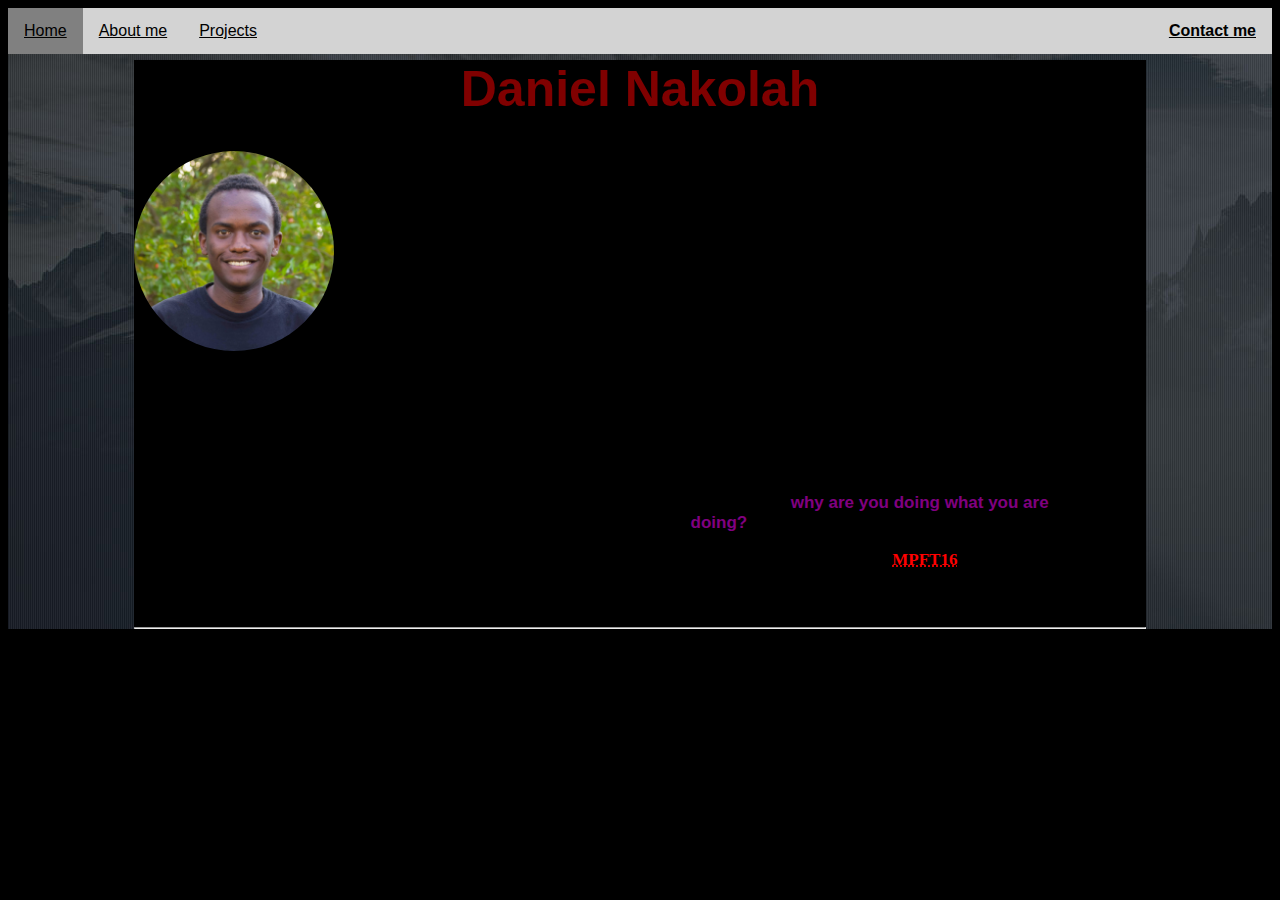
==== index.html @ 97abcd38 "add about me section" ====
<!DOCTYPE html>
<html lang="en">
<head>
  <link rel="stylesheet" href="css/master.css" type="text/css">
  <meta charset="UTF-8">
  <meta name="viewport" content="width=device-width, initial-scale=1.0">
  <meta http-equiv="X-UA-Compatible" content="ie=edge">
  <title>My portfolio</title>
</head>
<body background="images/Parallax-Background-Dark-08.jpg" >
  <!-- Making a navigation bar-->
  <ul>
    <!--Highlighting an active tab by making the active tab to have the class "active"-->
    <!--add the links to the other pages-->
    <li> <a href="index.html" class="active">Home</a> </li><!--Activating this tab-->
    <li> <a href="about-me.html">About me</a> </li>
    <li> <a href="#">Projects</a> </li>
    <li class="contact" > <a href="#" >Contact me</a> </li>
  </ul>
  <br>

  <div class="whole">
    <h1>Daniel Nakolah</h1>
    <img src="images/headshot.jpg" alt="The mashmellow challenge"class="img">
    <p class="intro">Ever wondered what makes a person happy, my guess is satisfaction. Thats why most people are very happy after a good meal. In my quest for true happyness I found myself intrested in coding. Trust me, this is among the most fulfilling things in my life. This is not a hobby, this is a lifestyle. My question to you today is, <span class="important">why are you doing what you are doing? </span> </p>
    <p>My programming skills are under development at Moringa School. I was enrolled at the <abbr title="Moringa Prep Full Time 16th Cohort " id="abbr">MPFT16</abbr> where I have met one of the most interesting people in my life. Their learning model is a most surprising one i have ever experienced. In Moringa they use a peer programming model thereby enhancing the learning curve </p> <hr>
    </div>
</body>
</html>
---- css/master.css ----
* {
  background-color: black;
}

.whole {
  background-position: center;
  height: 100%;
  width: 80%;
  margin-left: auto;
  margin-right: auto;
  margin-top: 0px;
  font-size: 17px;
}
body {
  font-family: -apple-system, BlinkMacSystemFont, 'Segoe UI', Roboto, Oxygen, Ubuntu, Cantarell, 'Open Sans', 'Helvetica Neue', sans-serif;

}
h1 {
  text-align: center;
  color: maroon;
  font-weight: bold;
  font-family: "Open Sans", "Proxima Nova ", "Segoe UI", "Opensans", "Roboto", "Helvetica", -apple-system, system-ui, BlinkMacSystemFont, sans-serif;
  font-variant: normal;
  font-feature-settings: normal;
  font-size-adjust: auto;
  font-size: 50px;
}
img {
  max-width: 200px%;
  height: 200px;
  text-align: center;
}
.img {
  float: center;
  border-radius: 100%;

}
.intro {
  padding-left: 55%;
  padding-right: 5%;
}
.important {
  color: purple;
  font-weight: bold;
}
/* making the navigation bar so that the user can be able to hover*/
ul{
  list-style-type: none;
  margin: 0;
  padding: 0;
  display: inline;
  float: left;
  background-color: lightgrey;
  overflow: hidden;
  width: 100%;
  /*making the navigation bar stick to the top*/
  position: sticky;
}
a {
  display: block;
  padding: 8px;
  background-color: lightgrey;
}
li {
  float: left;
}
li a {
  display: block;
  color: black;
  padding: 14px 16px;
  text-decoration; none;
}
li a:hover {
  background-color: brown;

}
#abbr{
  color: red;
  font-size: 17px;
  font-weight: bold;
  font-family: BlinkMacSystemFont;
}
p {
  padding-left: 10%;
  padding-right: 5%;
}
/*making the navigation bar highlight the main tab*/
.active {
  background-color:gray;
}
/*moving contact to the futhest left*/
.contact {
  float: right;
  font-weight: bold;
}
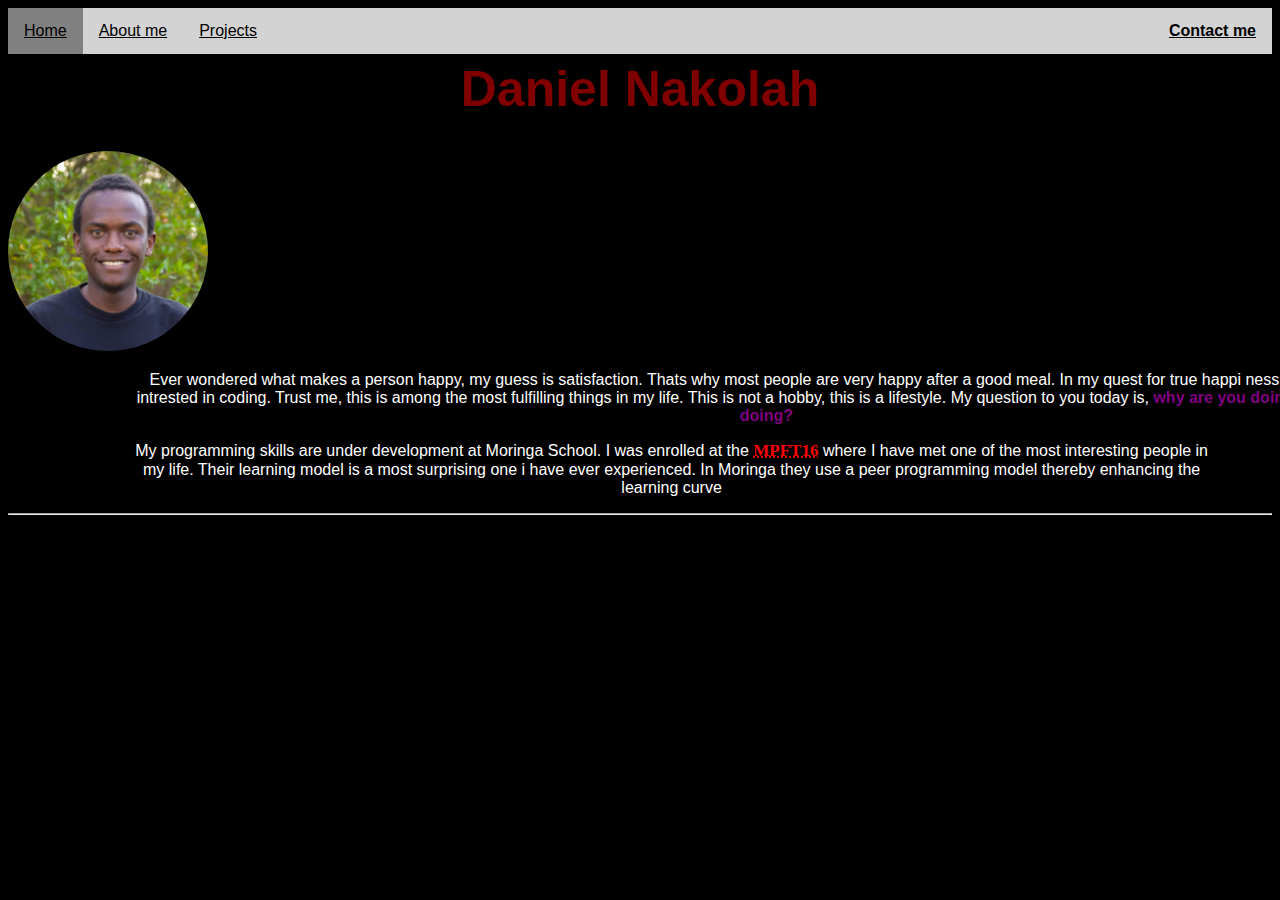
==== commit ae91e106: "add centre align" ====
--- a/index.html
+++ b/index.html
@@ -7,7 +7,7 @@
   <meta http-equiv="X-UA-Compatible" content="ie=edge">
   <title>My portfolio</title>
 </head>
-<body background="images/Parallax-Background-Dark-08.jpg" >
+<body>
   <!-- Making a navigation bar-->
   <ul>
     <!--Highlighting an active tab by making the active tab to have the class "active"-->
@@ -18,12 +18,11 @@
     <li class="contact" > <a href="#" >Contact me</a> </li>
   </ul>
   <br>
-
-  <div class="whole">
-    <h1>Daniel Nakolah</h1>
-    <img src="images/headshot.jpg" alt="The mashmellow challenge"class="img">
-    <p class="intro">Ever wondered what makes a person happy, my guess is satisfaction. Thats why most people are very happy after a good meal. In my quest for true happyness I found myself intrested in coding. Trust me, this is among the most fulfilling things in my life. This is not a hobby, this is a lifestyle. My question to you today is, <span class="important">why are you doing what you are doing? </span> </p>
-    <p>My programming skills are under development at Moringa School. I was enrolled at the <abbr title="Moringa Prep Full Time 16th Cohort " id="abbr">MPFT16</abbr> where I have met one of the most interesting people in my life. Their learning model is a most surprising one i have ever experienced. In Moringa they use a peer programming model thereby enhancing the learning curve </p> <hr>
-    </div>
+  <h1>Daniel Nakolah</h1>
+  <img src="images/headshot.jpg" alt="The mashmellow challenge"class="img">
+    <div class="intro">
+      <p class="intro">Ever wondered what makes a person happy, my guess is satisfaction. Thats why most people are very happy after a good meal. In my quest for true happi ness I found myself intrested in coding. Trust me, this is among the most fulfilling things in my life. This is not a hobby, this is a lifestyle. My question to you today is, <span class="important">why are you doing what you are doing? </span> </p>
+      <p>My programming skills are under development at Moringa School. I was enrolled at the <abbr title="Moringa Prep Full Time 16th Cohort " id="abbr">MPFT16</abbr> where I have met one of the most interesting people in my life. Their learning model is a most surprising one i have ever experienced. In Moringa they use a peer programming model thereby enhancing the learning curve </p>
+    </div> <hr>
 </body>
 </html>
--- a/css/master.css
+++ b/css/master.css
@@ -1,15 +1,5 @@
 * {
   background-color: black;
-}
-
-.whole {
-  background-position: center;
-  height: 100%;
-  width: 80%;
-  margin-left: auto;
-  margin-right: auto;
-  margin-top: 0px;
-  font-size: 17px;
 }
 body {
   font-family: -apple-system, BlinkMacSystemFont, 'Segoe UI', Roboto, Oxygen, Ubuntu, Cantarell, 'Open Sans', 'Helvetica Neue', sans-serif;
@@ -33,11 +23,12 @@
 .img {
   float: center;
   border-radius: 100%;
-
 }
 .intro {
-  padding-left: 55%;
-  padding-right: 5%;
+  padding-left: 5%
+  padding-right: 50%;
+  width: 100%;
+  text-align: center;
 }
 .important {
   color: purple;
@@ -83,6 +74,7 @@
 p {
   padding-left: 10%;
   padding-right: 5%;
+  color: white;
 }
 /*making the navigation bar highlight the main tab*/
 .active {
